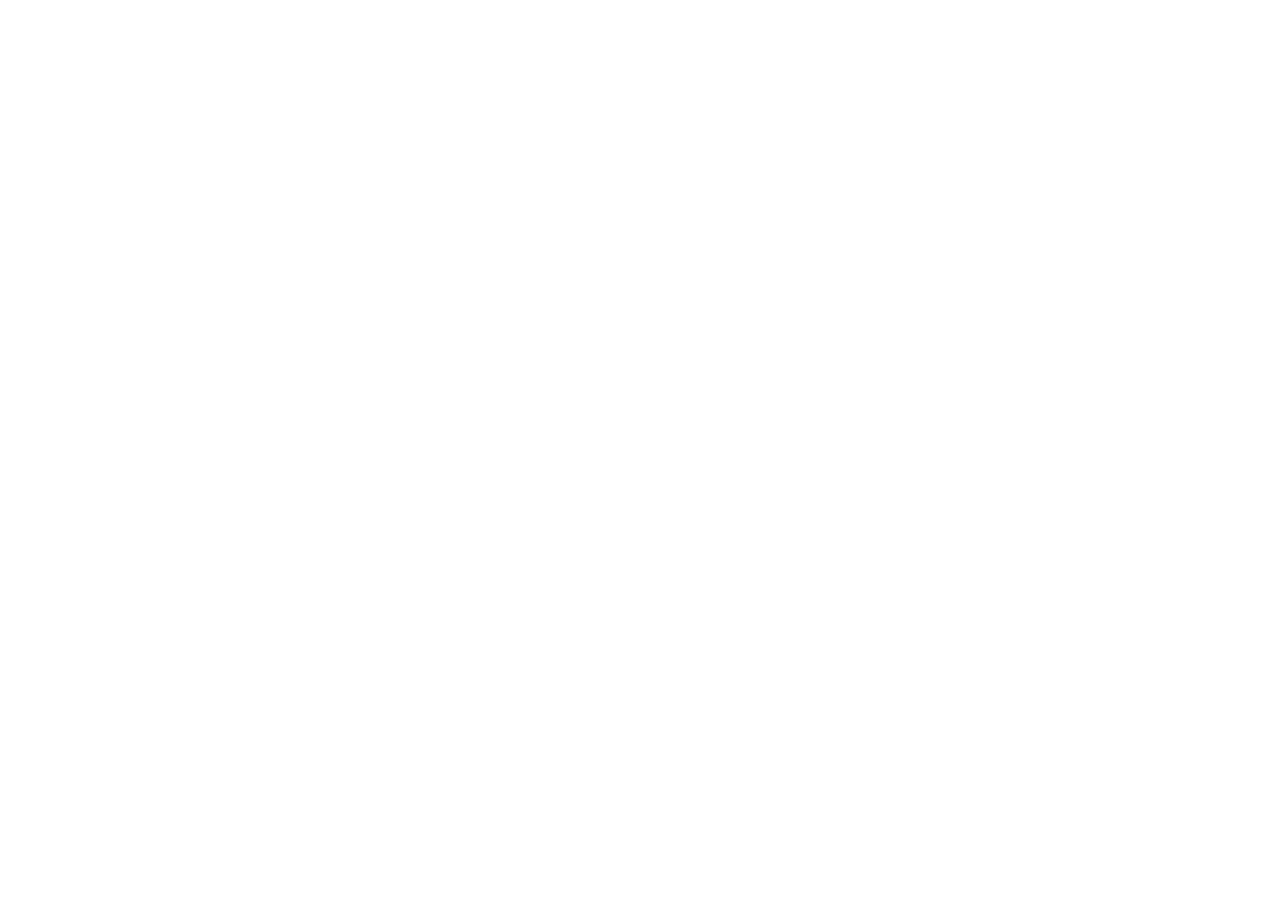
==== contactMe.html @ 7bddb352 "Few Upgrades As per requirement in Index" ====
<!DOCTYPE html>
<html lang="en">
<head>
    <meta charset="UTF-8">
    <meta name="viewport" content="width=device-width, initial-scale=1.0">
    <title>Contact Me</title>
</head>
<body>
    
</body>
</html>
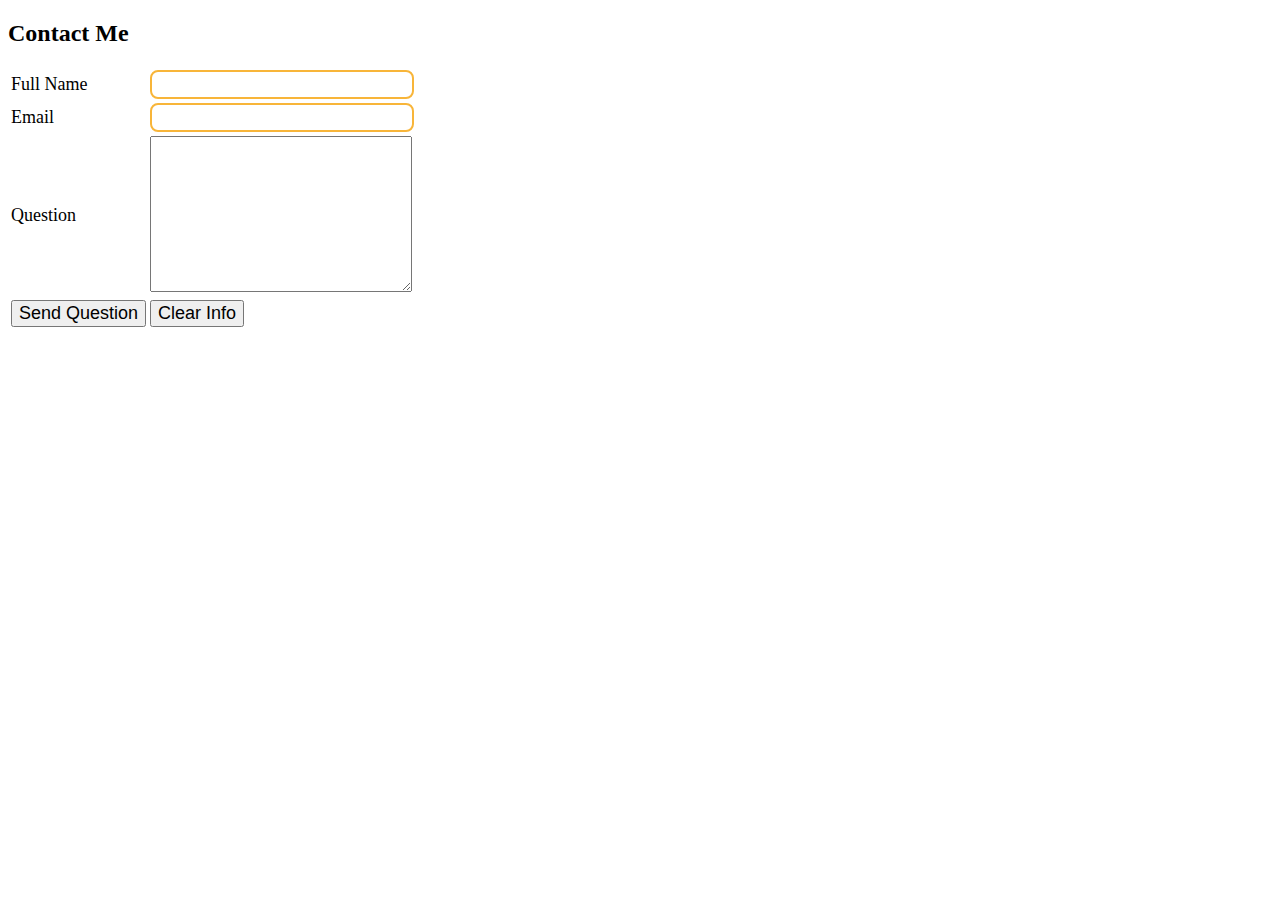
==== commit c774a468: "attribute , pseudo class, elements" ====
--- a/contactMe.html
+++ b/contactMe.html
@@ -4,8 +4,52 @@
     <meta charset="UTF-8">
     <meta name="viewport" content="width=device-width, initial-scale=1.0">
     <title>Contact Me</title>
+<style>
+    label, button{
+            font-size: large;
+        }
+        input[type="text"], input[type="email"] 
+        {
+            border: 2px solid rgb(248, 181, 57);
+            padding: 5px 5px ;
+            border-radius: 8px;
+            width: 250px;
+            text-transform: capitalize;
+            color: cadetblue;
+        }
+        input[type="email"]{
+            text-transform: lowercase;
+        }
+        button[type="submit"]:hover{
+            color: rgb(183, 122, 8);
+            border-radius: 8px;
+            border: 2px solid rgb(248, 181, 57);
+        }
+</style>
 </head>
 <body>
-    
+    <h2>Contact Me</h2>
+    <form action="">
+        <table>
+            <tbody>
+                <tr>
+                    <td><label for="">Full Name </label></td>
+                    <td><input type="text"> <br></td>
+                </tr>
+                <tr>
+                    <td><label for="">Email </label> </td>
+                    <td><input type="email"></td>
+                </tr>
+                <tr>
+                    <td><label for="">Question</label></td>
+                    <td><textarea name="" id="" cols="30" rows="10"></textarea></td>
+                </tr>
+                <tr>
+                    <td> <button type="submit">Send Question</button> </td>
+                    <td> <button type="reset">Clear Info</button></td>
+                </tr>
+            </tbody>
+        </table>
+    </form>
 </body>
 </html>